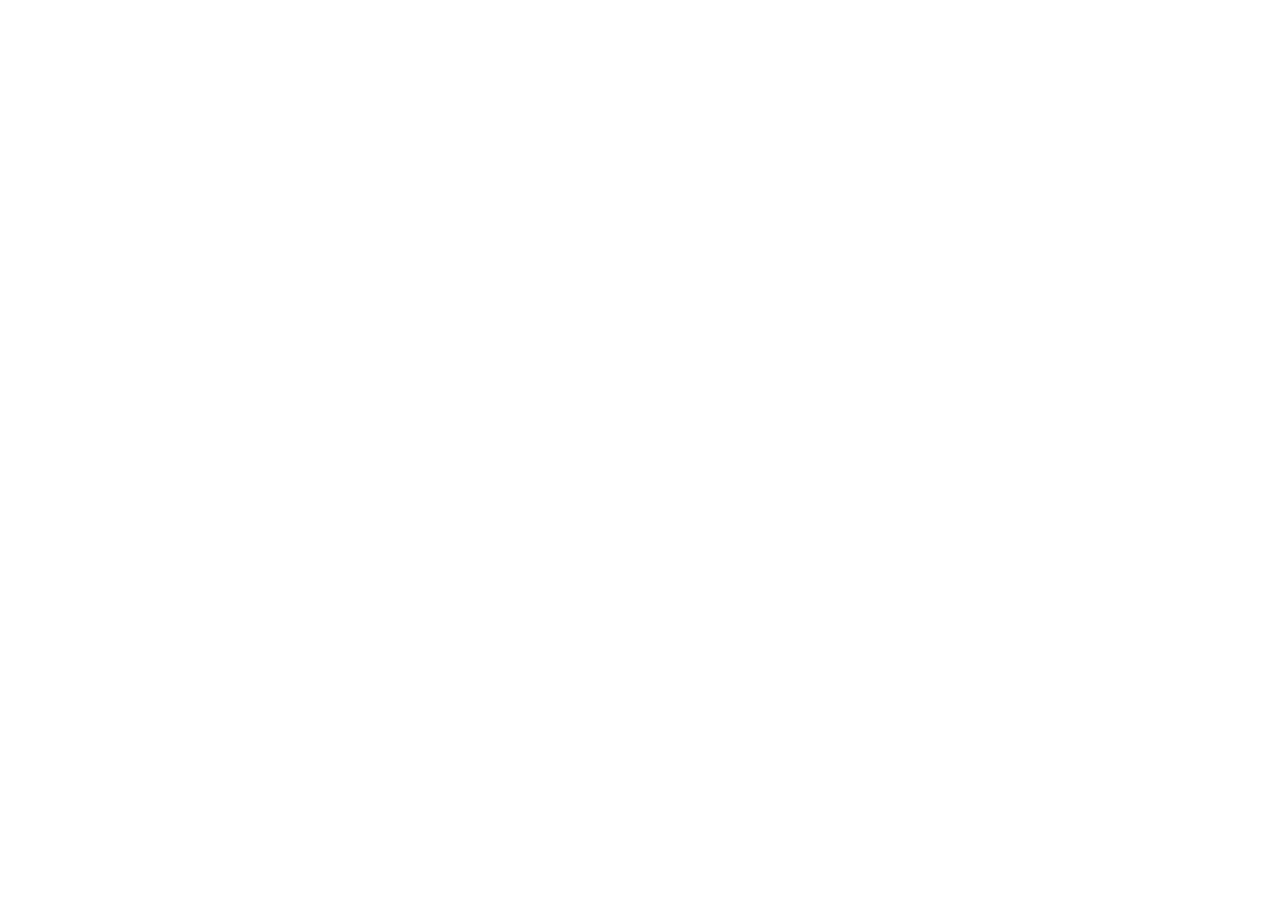
==== index.html @ 48318791 "Add files via upload" ====
<!DOCTYPE html>
<html lang="en">
<head>
    <meta charset="UTF-8" />
    <meta name="viewport" content="width=device-width, initial-scale=1.0" />
    <meta http-equiv="X-UA-Compatible" content="IE=edge" />
    <title>Falcon PET Management System</title>

    <!-- ══════════════════════════════════════════════════════
         SharePoint Master Page Override
         Suppresses SharePoint Subscription Edition chrome
         (ribbon, top navigation, breadcrumbs, left nav, title area)
         so the AngularJS SPA takes full control of the viewport.
         These selectors work for both classic and minimal master pages.
         ══════════════════════════════════════════════════════ -->
    <style id="sp-master-override">
        /* ── Hide SP Subscription Edition UI chrome ── */
        #s4-ribbonrow,
        #ms-designer-ribbon,
        #suiteBarTop,
        .ms-globalbar,
        .ms-globalbar-top,
        .SPSuiteLink,
        #siteactiontd,
        #siteactionstd,
        .ms-siteactionsmenu,
        #DeltaTopNavigation,
        #zz7_TopNavigationMenu,
        .ms-topnav,
        .ms-topNavContainer,
        #ms-crumbs,
        #DeltaPlaceHolderPageTitleInTitleArea,
        #DeltaPageTitleAndDescriptionRow,
        #ctl00_PlaceHolderPageTitleInTitleArea,
        .ms-pagetitle,
        #pageTitle,
        #DeltaQuickLaunch,
        .ms-quicklaunch,
        #sideNavBox,
        #contentRow td.ms-navframe,
        .ms-footer,
        #contentBox .ms-pagebreadcrumb,
        .ms-breadcrumb-top,
        #ms-breadcrumb-row,
        .ms-core-navigation,
        #ms-designer-ribbon,
        #_invisible,
        .s4-notdlg.ms-core-overlay,
        .ms-dialogOverlay,
        .noindex.ms-core-overlay,
        #ms-rteToolBar { display: none !important; }

        /* ── Remove padding/margin injected by s4-workspace ── */
        body.v4master,
        body#BodyStyle,
        body { margin: 0 !important; padding: 0 !important; overflow: hidden !important; }

        /* ── Make s4-workspace fill the viewport ── */
        #s4-workspace {
            overflow: auto !important;
            padding: 0 !important;
            margin: 0 !important;
            min-height: 100vh !important;
        }

        /* ── Content area: remove default gutters ── */
        #contentBox,
        #ctl00_PlaceHolderMain,
        #MSO_ContentDiv,
        .ms-core-page-center { padding: 0 !important; margin: 0 !important; max-width: 100% !important; }

        /* ── Web part chrome: no title bar, no borders ── */
        .ms-WPBorderBorderStyle_None,
        .ms-WPHeader,
        .ms-WPBody td.ms-formfieldcontainer,
        td.ms-WPBorder,
        table.ms-formtable { border: none !important; padding: 0 !important; }
        .ms-WPHeader { display: none !important; }

        /* ── Ensure our app shell takes full page ── */
        #appShell { z-index: 10; position: relative; }
    </style>

    <!-- ── Script: SP master override on DOM ready ── -->
    <script>
        // Run before AngularJS bootstraps to avoid flash of SP chrome.
        (function () {
            function hideSPChrome() {
                var ids = [
                    's4-ribbonrow','suiteBarTop','DeltaTopNavigation','DeltaQuickLaunch',
                    'sideNavBox','ms-crumbs','DeltaPlaceHolderPageTitleInTitleArea',
                    'DeltaPageTitleAndDescriptionRow','ms-designer-ribbon'
                ];
                ids.forEach(function (id) {
                    var el = document.getElementById(id);
                    if (el) el.style.display = 'none';
                });
                // Remove left navigation column
                var qs = document.querySelectorAll(
                    '#contentRow td.ms-navframe,.ms-quicklaunch,.ms-topNavContainer,.ms-footer');
                [].forEach.call(qs, function (el) { el.style.display = 'none'; });

                // Expand workspace to fill screen
                var ws = document.getElementById('s4-workspace');
                if (ws) { ws.style.overflow = 'auto'; ws.style.padding = '0'; }
            }

            if (document.readyState === 'loading') {
                document.addEventListener('DOMContentLoaded', hideSPChrome);
            } else {
                hideSPChrome();
            }
        }());
    </script>

    <!-- ══════════════════════════════════════════════════════════════════
         Dynamic Asset Loader — Base URL Fix
         ──────────────────────────────────────────────────────────────────
         Problem: When index.html is served through a SharePoint Content
         Editor Web Part (CEWP) the page URL is SitePages/..., so all
         relative src/href attributes (e.g. "CSS/bootstrap.min.css") are
         resolved against SitePages/ instead of SiteAssets/PET/.
         SharePoint returns its own HTML login/error page for missing files,
         causing "MIME type text/html is not a supported stylesheet/script
         MIME type" errors in the browser console.

         Fix: build an absolute base URL from _spPageContextInfo.webServer
         RelativeUrl (always available in a SP page context) and load every
         CSS and JS file dynamically so no relative URL resolution occurs.

         _spPageContextInfo.webServerRelativeUrl is a server-relative path
         such as "/sites/CET" — portable across hostname/IP changes.
         ══════════════════════════════════════════════════════════════════ -->
    <script>
        (function () {
            // ── Determine base URL ──────────────────────────────────────
            var siteRel;
            if (window._spPageContextInfo && _spPageContextInfo.webServerRelativeUrl) {
                // Normal SP page / CEWP context
                siteRel = _spPageContextInfo.webServerRelativeUrl.replace(/\/$/, '');
            } else {
                // Direct file access without SP master page (dev / offline).
                // Extract /sites/SiteName from the current URL.
                var m = window.location.pathname.match(/^(\/sites\/[^\/]+)/);
                if (m) {
                    siteRel = m[1];
                } else {
                    // Fallback: use current directory of the HTML file.
                    var h = window.location.href;
                    siteRel = null;
                    window._PET_BASE = h.substring(0, h.lastIndexOf('/') + 1);
                }
            }
            if (!window._PET_BASE) {
                window._PET_BASE = siteRel + '/SiteAssets/PET/';
            }

            // ── Load CSS dynamically (absolute URLs) ────────────────────
            var cssFiles = [
                'CSS/bootstrap.min.css',
                'CSS/style.css',
                'CSS/dashboard.css',
                'CSS/responsive.css',
                'CSS/theme.css'
            ];
            cssFiles.forEach(function (href) {
                var link  = document.createElement('link');
                link.rel  = 'stylesheet';
                link.type = 'text/css';
                link.href = window._PET_BASE + href;
                document.head.appendChild(link);
            });
        }());
    </script>

    <!-- ── Prevent FOUC ── -->
    <style>
        [ng\:cloak],[ng-cloak],.ng-cloak { display:none !important; }
        #appLoader { position:fixed; top:0; left:0; width:100%; height:100%;
                     background:#fff; z-index:9999; display:flex;
                     align-items:center; justify-content:center; }
    </style>
</head>
<body ng-cloak>

    <!-- ── Initial loader shown before AngularJS bootstraps ── -->
    <div id="appLoader">
        <div class="text-center">
            <div style="width:56px;height:56px;border:6px solid #e9ecef;border-top-color:#0078d4;
                        border-radius:50%;animation:petSpin 0.9s linear infinite;margin:0 auto 12px;">
            </div>
            <style>@keyframes petSpin{to{transform:rotate(360deg)}}</style>
            <p class="mt-2 text-muted">Initialising Falcon PET&hellip;</p>
        </div>
    </div>

    <!-- ── Global notification bar ── -->
    <div ng-include="'Templates/Partials/Notification.html'"></div>

    <!-- ── Main application shell ── -->
    <div id="appShell" class="app-shell" ng-controller="HomeController as vm">

        <!-- Sidebar navigation -->
        <div ng-include="'Templates/Partials/Sidebar.html'"></div>

        <!-- Top header -->
        <div ng-include="'Templates/Partials/Header.html'"></div>

        <!-- Breadcrumb -->
        <div ng-include="'Templates/Partials/Breadcrumb.html'"></div>

        <!-- ── Route view ── -->
        <main id="mainContent" class="main-content" role="main">
            <div ng-view></div>
        </main>

        <!-- Footer -->
        <div ng-include="'Templates/Partials/Footer.html'"></div>
    </div>

    <!-- ── Global confirmation dialog ── -->
    <div ng-include="'Templates/Partials/ConfirmDialog.html'"></div>

    <!-- ── Global loader overlay ── -->
    <div id="globalLoader" class="global-loader" ng-show="$root.loading">
        <div class="loader-spinner"></div>
    </div>

    <!-- ════════════════════════════════════════════════
         Sequential JavaScript Loader
         All scripts are loaded via JavaScript with absolute
         URLs built from _PET_BASE (set above) so that URL
         resolution is never left to the browser's relative-
         path logic (which resolves against SitePages/ in a
         CEWP context, not SiteAssets/PET/).

         ng-app was removed from <html> above; Angular is
         bootstrapped manually after every module is defined
         to avoid the "Unknown provider: PETApp" error that
         occurs when Angular auto-bootstraps before app.js
         has been fetched.
         ════════════════════════════════════════════════ -->
    <script>
        (function () {
            var base = window._PET_BASE || '';

            var scripts = [
                // ── Vendor libraries ──
                'JS/jquery.min.js',
                'JS/bootstrap.min.js',
                'JS/angular.min.js',
                'JS/angular-route.min.js',
                'JS/angular-resource.min.js',
                'JS/angular-sanitize.min.js',
                'Libraries/moment.min.js',
                'Libraries/PapaParse.min.js',
                'Libraries/xlsx.full.min.js',
                'Libraries/Chart.min.js',
                'Libraries/sweetalert2.all.min.js',
                // ── Application core (ORDER MATTERS) ──
                'app.js',
                'constants.js',
                'config.js',
                'routes.js',
                // ── Factories ──
                'Factories/AppFactory.js',
                'Factories/CacheFactory.js',
                'Factories/CommonFactory.js',
                // ── Services ──
                'Services/SharePointService.js',
                'Services/CRUDService.js',
                'Services/AuthenticationService.js',
                'Services/LookupService.js',
                'Services/PeoplePickerService.js',
                'Services/ValidationService.js',
                'Services/UtilityService.js',
                'Services/NotificationService.js',
                'Services/EmailService.js',
                'Services/AttachmentService.js',
                'Services/CSVService.js',
                'Services/JIRAService.js',
                'Services/ApprovalService.js',
                'Services/WorkflowService.js',
                'Services/DashboardService.js',
                'Services/HistoryService.js',
                'Services/AutoCompleteService.js',
                // ── Directives ──
                'Directives/Loader.js',
                'Directives/Notification.js',
                'Directives/Modal.js',
                'Directives/ConfirmationDialog.js',
                'Directives/PeoplePicker.js',
                'Directives/DatePicker.js',
                'Directives/LookupDropdown.js',
                'Directives/AutoComplete.js',
                'Directives/FileUpload.js',
                'Directives/Grid.js',
                'Directives/Pagination.js',
                // ── Filters ──
                'Filters/DateFilter.js',
                'Filters/StatusFilter.js',
                'Filters/CurrencyFilter.js',
                'Filters/SearchFilter.js',
                // ── Controllers ──
                'Controllers/HomeController.js',
                'Controllers/DashboardController.js',
                'Controllers/PETController.js',
                'Controllers/ProjectController.js',
                'Controllers/ProjectSizingController.js',
                'Controllers/ApprovalController.js',
                'Controllers/MyApprovalController.js',
                'Controllers/CAPEXController.js',
                'Controllers/OPEXController.js',
                'Controllers/VendorController.js',
                'Controllers/GLController.js',
                'Controllers/RoleController.js',
                'Controllers/EmailLogController.js',
                'Controllers/JiraSyncController.js',
                'Controllers/AdminController.js'
            ];

            function loadNext(idx) {
                if (idx >= scripts.length) {
                    // All scripts loaded — manually bootstrap AngularJS.
                    // angular.bootstrap() is equivalent to the ng-app directive
                    // but fires only after every module is fully defined.
                    if (window.angular && angular.bootstrap) {
                        angular.bootstrap(document.documentElement, ['PETApp']);
                    }
                    return;
                }
                var s   = document.createElement('script');
                s.type  = 'text/javascript';
                s.src   = base + scripts[idx];
                s.onload  = function () { loadNext(idx + 1); };
                s.onerror = function () {
                    console.warn('[PET Loader] Failed to load: ' + s.src);
                    loadNext(idx + 1); // skip and continue
                };
                document.body.appendChild(s);
            }

            loadNext(0);
        }());
    </script>
</body>
</html>
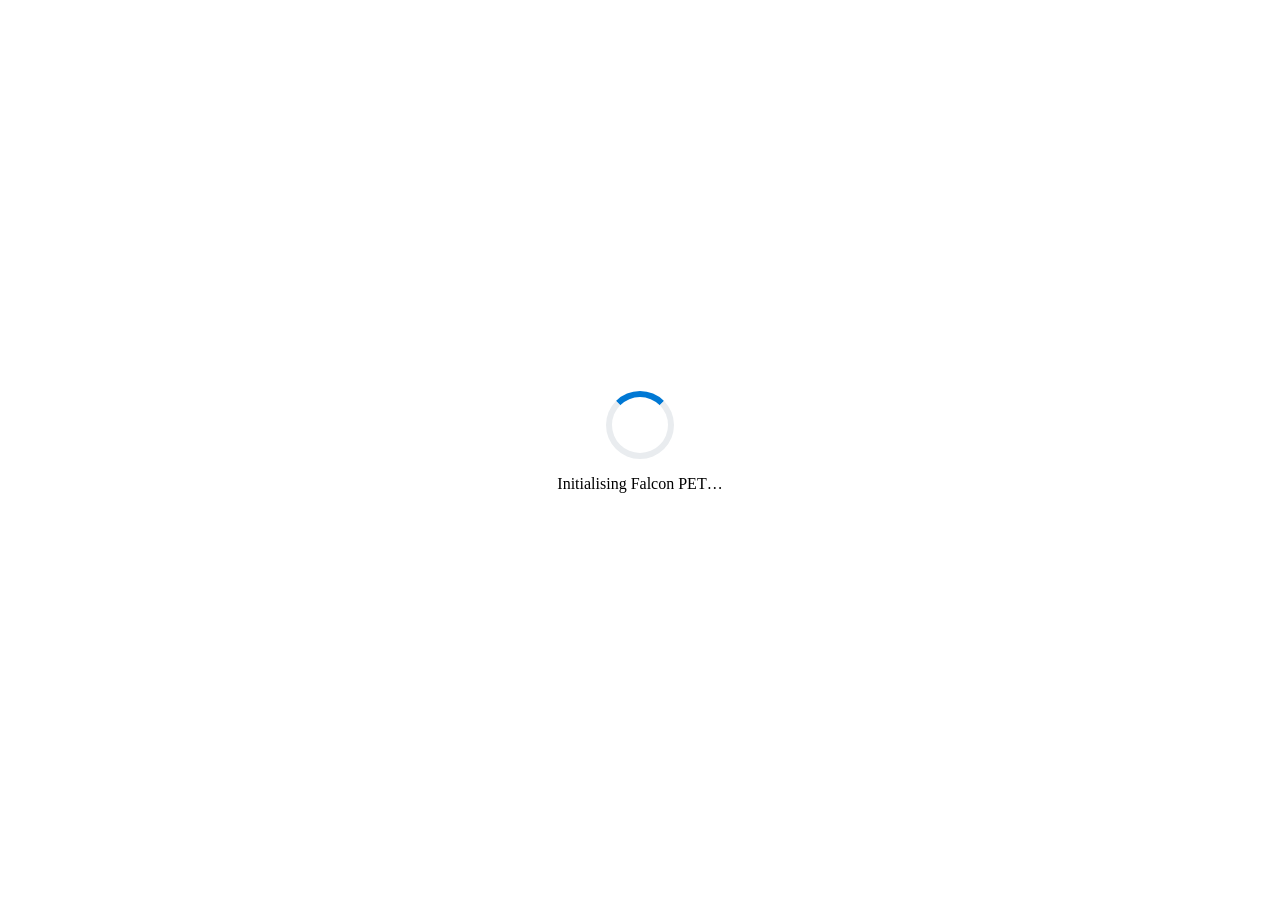
==== commit fa533541: "Add files via upload" ====
--- a/index.html
+++ b/index.html
@@ -52,8 +52,7 @@
 
         /* ── Remove padding/margin injected by s4-workspace ── */
         body.v4master,
-        body#BodyStyle,
-        body { margin: 0 !important; padding: 0 !important; overflow: hidden !important; }
+        body#BodyStyle { margin: 0 !important; padding: 0 !important; }
 
         /* ── Make s4-workspace fill the viewport ── */
         #s4-workspace {
@@ -173,15 +172,19 @@
         }());
     </script>
 
-    <!-- ── Prevent FOUC ── -->
+    <!-- ── Prevent FOUC: hide only the app shell until Angular removes ng-cloak ── -->
+    <!-- NOTE: do NOT put ng-cloak on <body> — the CEWP parser merges the second
+         <body> tag's attributes into the real SP master-page <body>, making the
+         entire page invisible until Angular removes ng-cloak (which it does on
+         <html>, not <body>). Use ng-cloak only on #appShell instead. -->
     <style>
-        [ng\:cloak],[ng-cloak],.ng-cloak { display:none !important; }
+        #appShell[ng-cloak], #appShell.ng-cloak { display:none !important; }
         #appLoader { position:fixed; top:0; left:0; width:100%; height:100%;
                      background:#fff; z-index:9999; display:flex;
                      align-items:center; justify-content:center; }
     </style>
 </head>
-<body ng-cloak>
+<body>
 
     <!-- ── Initial loader shown before AngularJS bootstraps ── -->
     <div id="appLoader">
@@ -198,7 +201,7 @@
     <div ng-include="'Templates/Partials/Notification.html'"></div>
 
     <!-- ── Main application shell ── -->
-    <div id="appShell" class="app-shell" ng-controller="HomeController as vm">
+    <div id="appShell" class="app-shell" ng-cloak ng-controller="HomeController as vm">
 
         <!-- Sidebar navigation -->
         <div ng-include="'Templates/Partials/Sidebar.html'"></div>
